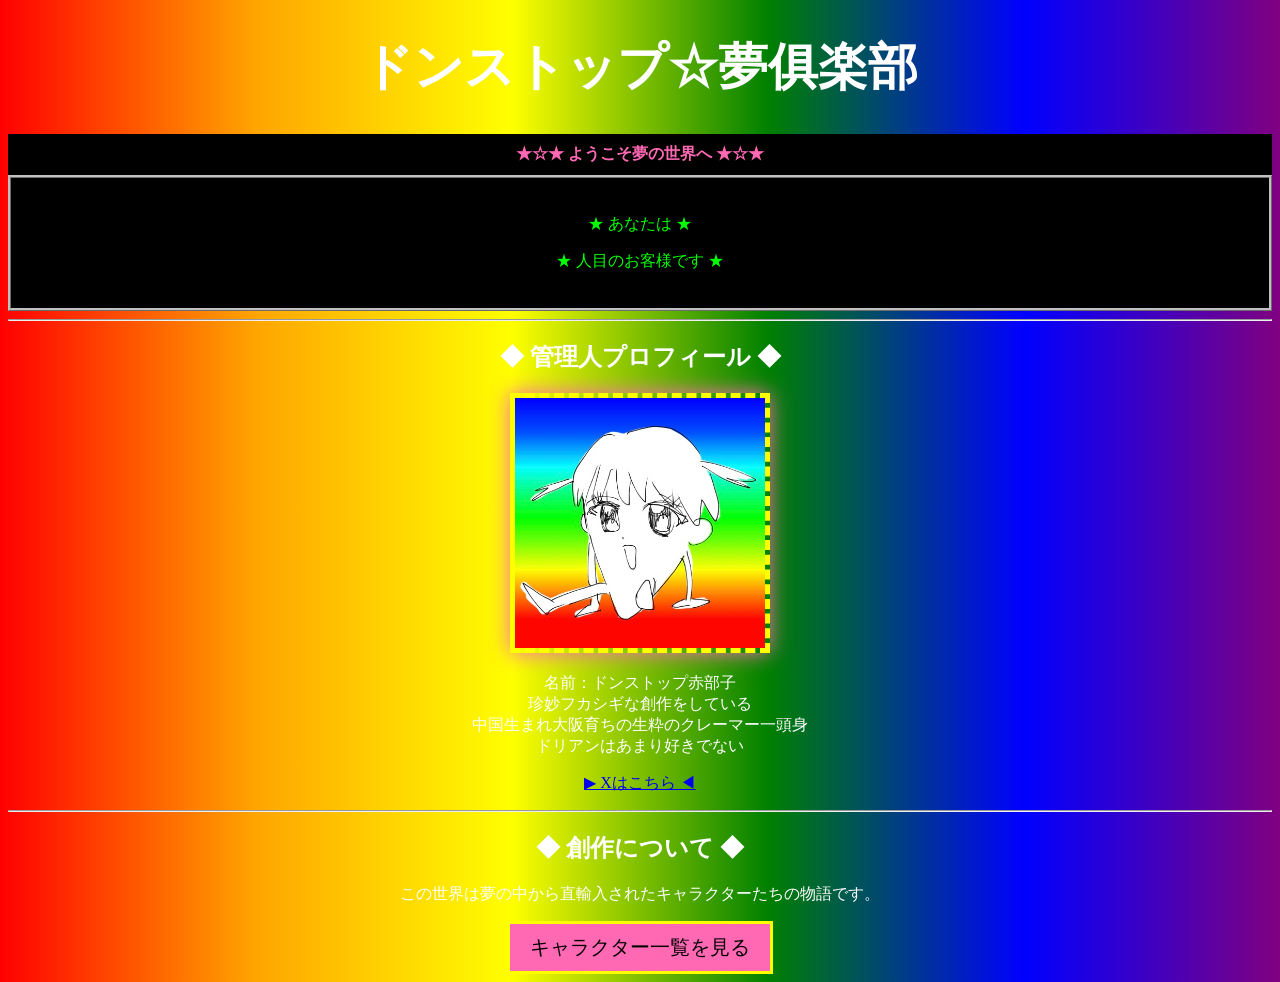
==== index.html @ 297bc2d7 "Add files via upload" ====
<!DOCTYPE html>
<html>
<head>
<meta charset="UTF-8">
<title>ドンストップ☆夢俱楽部</title>
<link rel="stylesheet" href="style.css">
</head>

<body>

<h1 class="rainbow">ドンストップ☆夢俱楽部</h1>

<div class="marquee">
★☆★ ようこそ夢の世界へ ★☆★
</div>

<div style="background:black; color:lime; padding:20px; border:3px ridge silver;">
 <p>★ あなたは ★</p>

  <!-- FC2カウンター ここから -->
<script language="javascript" type="text/javascript" src="//counter1.fc2.com/counter.php?id=40736369&main=1"></script><noscript><img src="//counter1.fc2.com/counter_img.php?id=40736369&main=1" /></noscript>
<!-- FC2カウンター ここまで -->

<p>★ 人目のお客様です ★</p>

 </div>

<hr>

<h2>◆ 管理人プロフィール ◆</h2>

<img src="images/me.jpg" width="250">

<p>
名前：ドンストップ赤部子<br>
珍妙フカシギな創作をしている<br>
中国生まれ大阪育ちの生粋のクレーマー一頭身<br>
ドリアンはあまり好きでない<br>
</p>

<p>
<a href="https://x.com/DoNT_SToP_akaBE" target="_blank">
▶ Xはこちら ◀
</a>
</p>

<hr>

<h2>◆ 創作について ◆</h2>

<p>
この世界は夢の中から直輸入されたキャラクターたちの物語です。
</p>

<button onclick="location.href='characters.html'">
キャラクター一覧を見る
</button>

</body>
</html>
---- style.css ----
body {
  background: linear-gradient(90deg, red, orange, yellow, green, blue, purple);
  text-align: center;
  font-family: "Comic Sans MS", cursive;
  color: white;
}

.rainbow {
  font-size: 50px;
  animation: rainbow 3s infinite;
}

@keyframes rainbow {
  0% { color: red; }
  20% { color: orange; }
  40% { color: yellow; }
  60% { color: green; }
  80% { color: blue; }
  100% { color: purple; }
}

.marquee {
  background: black;
  color: hotpink;
  padding: 10px;
  font-weight: bold;
  animation: scroll 5s linear infinite;
}

@keyframes scroll {
  0% { transform: translateX(100%); }
  100% { transform: translateX(-100%); }
}

button {
  background: hotpink;
  font-size: 20px;
  padding: 10px 20px;
  border: 3px solid yellow;
}img {
  border: 5px dashed yellow;
  box-shadow: 0 0 20px hotpink;
}
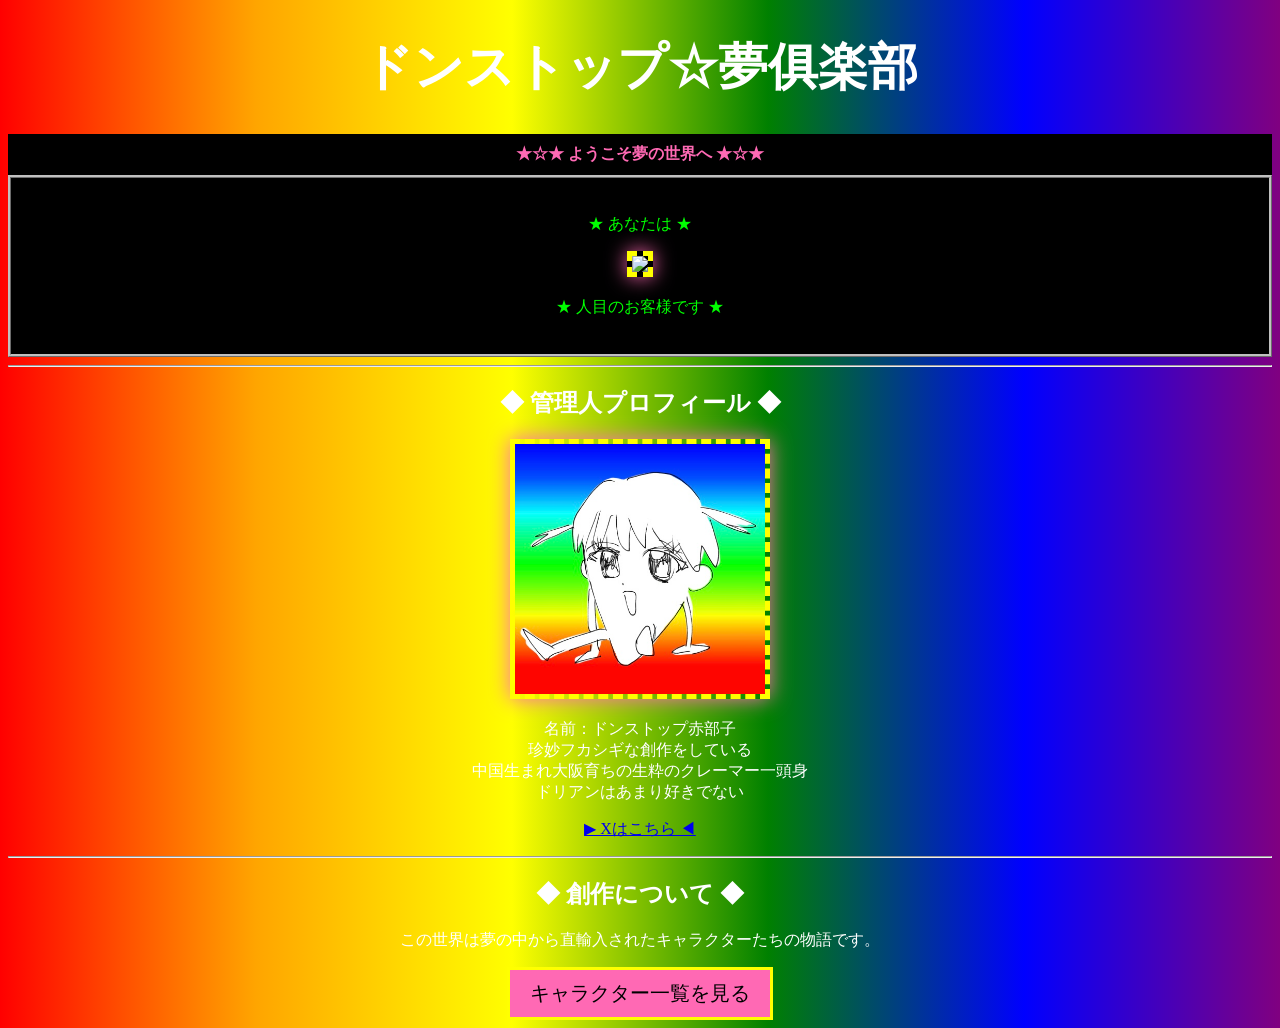
==== commit f9d160d7: "index.html" ====
--- a/index.html
+++ b/index.html
@@ -4,6 +4,12 @@
 <meta charset="UTF-8">
 <title>ドンストップ☆夢俱楽部</title>
 <link rel="stylesheet" href="style.css">
+
+<style>
+  img[src*="counter"] {
+    width: 250px;
+  }
+</style>
 </head>
 
 <body>
@@ -18,7 +24,7 @@
  <p>★ あなたは ★</p>
 
   <!-- FC2カウンター ここから -->
-<script language="javascript" type="text/javascript" src="//counter1.fc2.com/counter.php?id=40736369&main=1"></script><noscript><img src="//counter1.fc2.com/counter_img.php?id=40736369&main=1" /></noscript>
+<img src="https://counter1.fc2.com/counter_img.php?id=40736369&main=1" />
 <!-- FC2カウンター ここまで -->
 
 <p>★ 人目のお客様です ★</p>
@@ -29,7 +35,7 @@
 
 <h2>◆ 管理人プロフィール ◆</h2>
 
-<img src="images/me.jpg" width="250">
+<img src="images/me.jpg" width="250" class="profile-img">
 
 <p>
 名前：ドンストップ赤部子<br>
@@ -57,4 +63,4 @@
 </button>
 
 </body>
-</html>+</html>
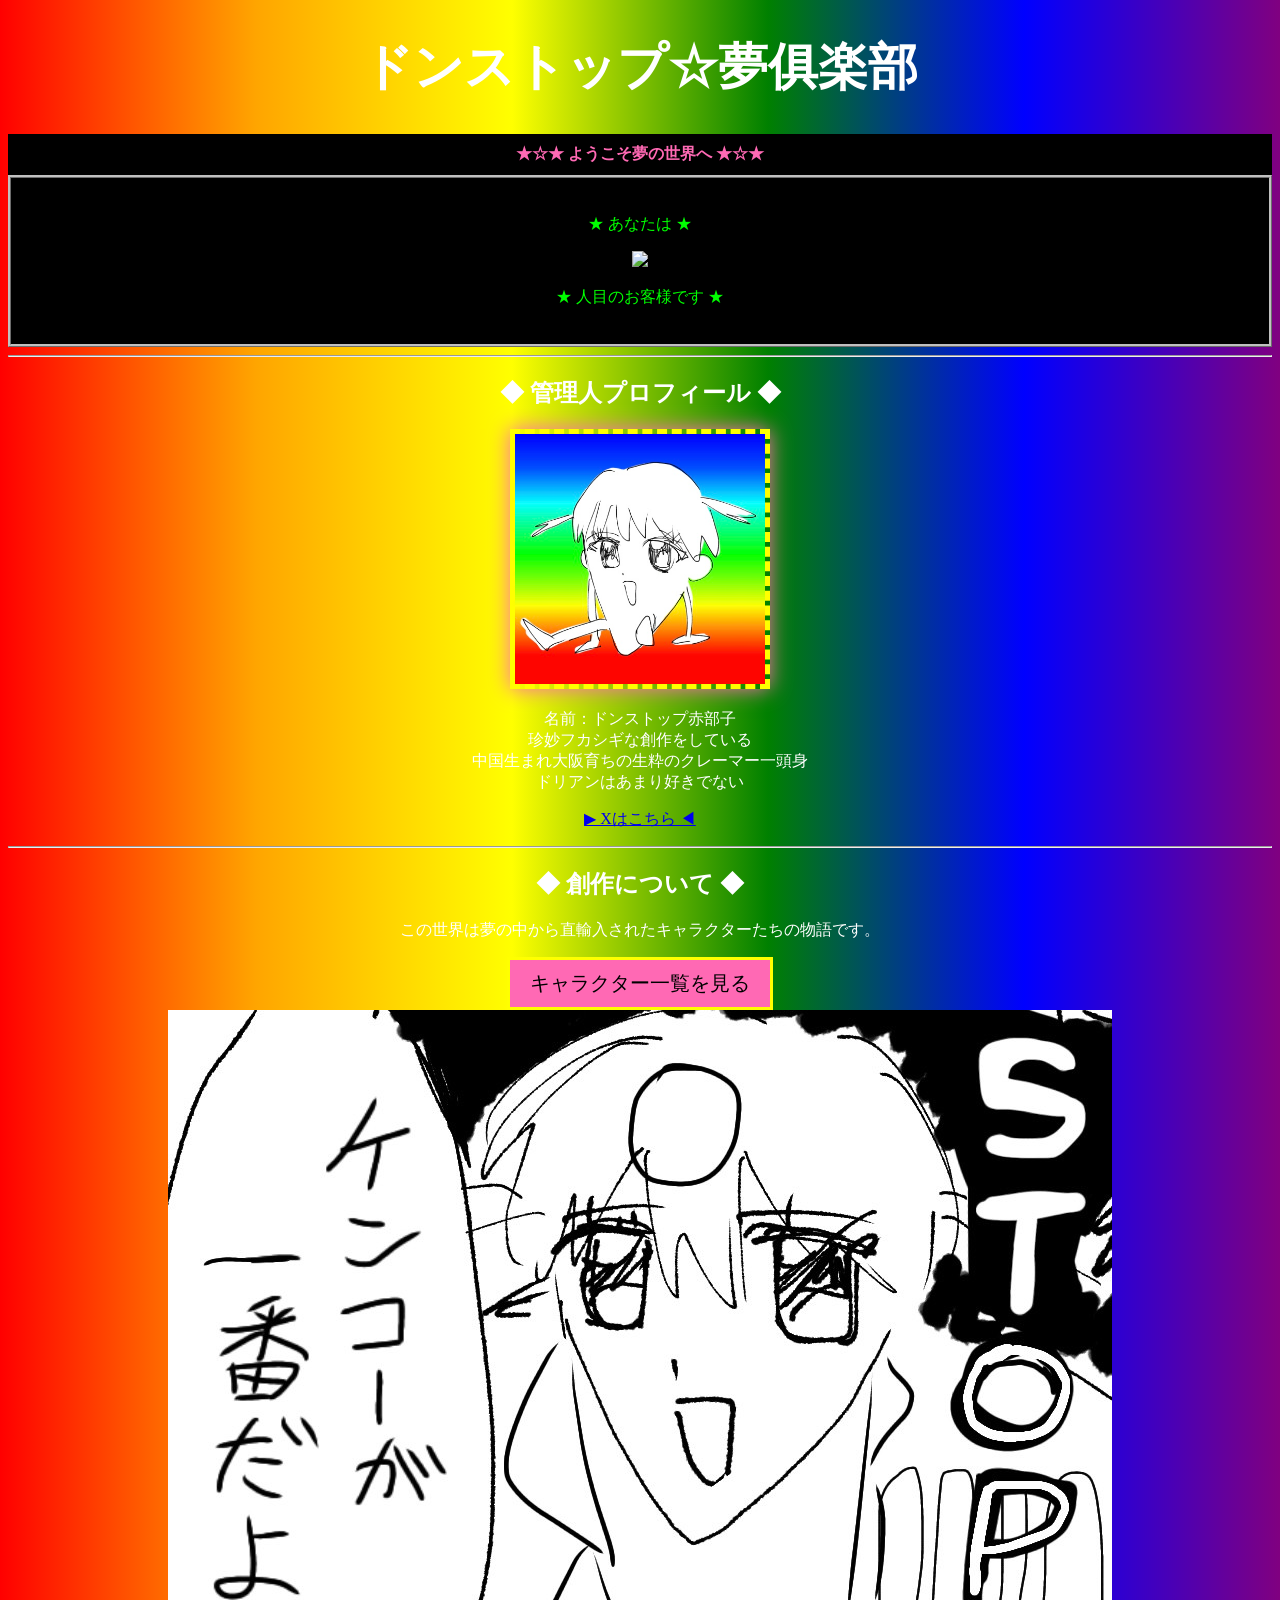
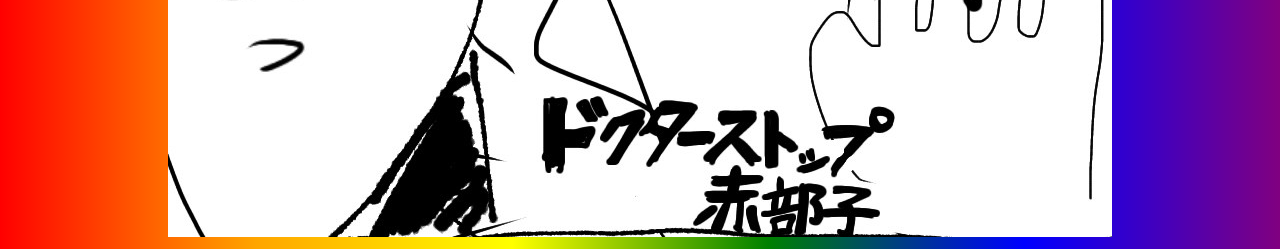
==== commit 0503eb4e: "index.html" ====
--- a/index.html
+++ b/index.html
@@ -23,13 +23,10 @@
 <div style="background:black; color:lime; padding:20px; border:3px ridge silver;">
  <p>★ あなたは ★</p>
 
-  <!-- FC2カウンター ここから -->
 <img src="https://counter1.fc2.com/counter_img.php?id=40736369&main=1" />
-<!-- FC2カウンター ここまで -->
 
 <p>★ 人目のお客様です ★</p>
-
- </div>
+</div>
 
 <hr>
 
@@ -62,5 +59,12 @@
 キャラクター一覧を見る
 </button>
 
+<!-- 🔽 ここに移動させる！ -->
+<section class="diary-link">
+  <a href="diary.html">
+    <img src="images/doctor.jpg" alt="ドクターストップ赤部子">
+  </a>
+</section>
+
 </body>
 </html>
--- a/style.css
+++ b/style.css
@@ -37,7 +37,9 @@
   font-size: 20px;
   padding: 10px 20px;
   border: 3px solid yellow;
-}img {
+}
+
+.profile-img {
   border: 5px dashed yellow;
   box-shadow: 0 0 20px hotpink;
-}+}
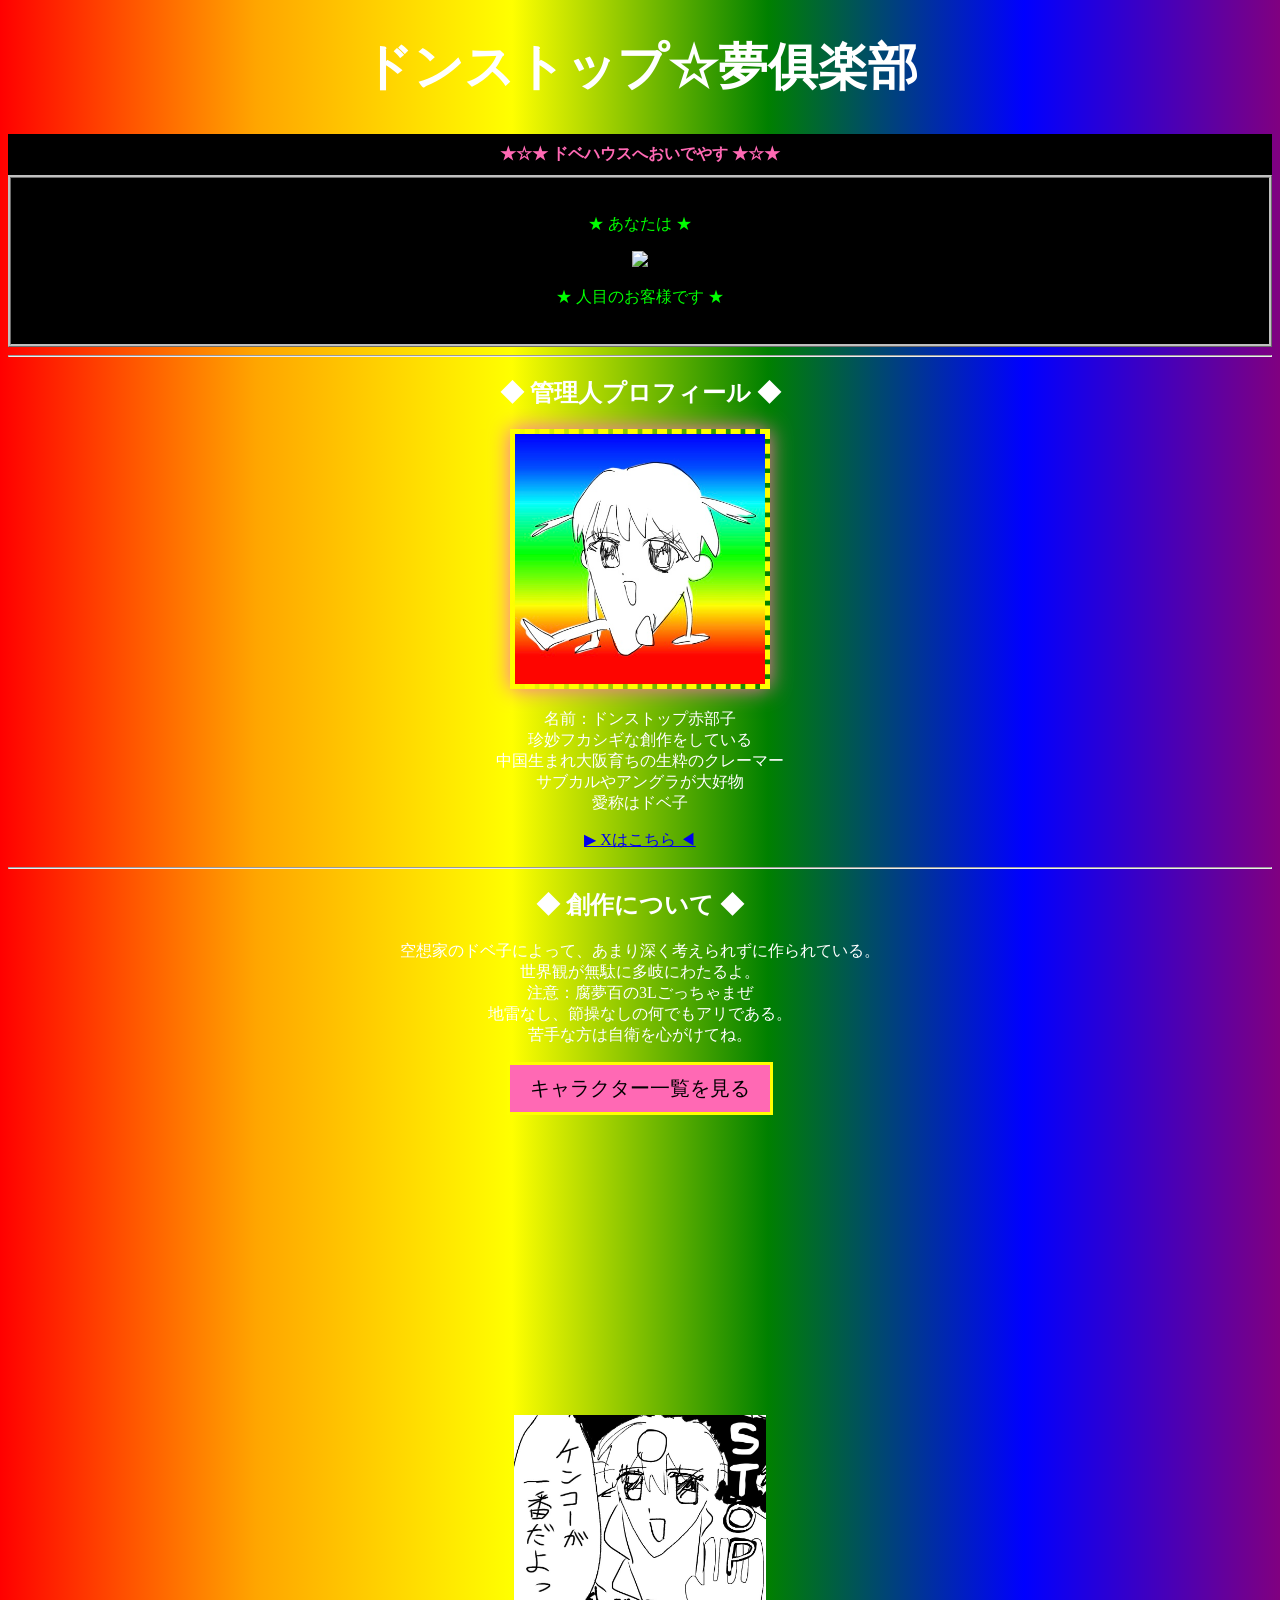
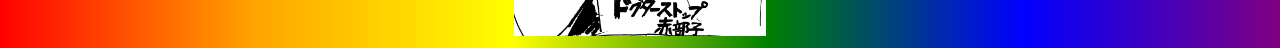
==== commit e8070d91: "index.html" ====
--- a/index.html
+++ b/index.html
@@ -17,7 +17,7 @@
 <h1 class="rainbow">ドンストップ☆夢俱楽部</h1>
 
 <div class="marquee">
-★☆★ ようこそ夢の世界へ ★☆★
+★☆★ ドベハウスへおいでやす ★☆★
 </div>
 
 <div style="background:black; color:lime; padding:20px; border:3px ridge silver;">
@@ -37,8 +37,9 @@
 <p>
 名前：ドンストップ赤部子<br>
 珍妙フカシギな創作をしている<br>
-中国生まれ大阪育ちの生粋のクレーマー一頭身<br>
-ドリアンはあまり好きでない<br>
+中国生まれ大阪育ちの生粋のクレーマー<br>
+サブカルやアングラが大好物<br>
+愛称はドベ子<br>
 </p>
 
 <p>
@@ -52,7 +53,11 @@
 <h2>◆ 創作について ◆</h2>
 
 <p>
-この世界は夢の中から直輸入されたキャラクターたちの物語です。
+空想家のドベ子によって、あまり深く考えられずに作られている。<br>
+世界観が無駄に多岐にわたるよ。<br>
+注意：腐夢百の3Lごっちゃまぜ<br>
+地雷なし、節操なしの何でもアリである。<br>
+苦手な方は自衛を心がけてね。<br>
 </p>
 
 <button onclick="location.href='characters.html'">
@@ -68,3 +73,4 @@
 
 </body>
 </html>
+
--- a/style.css
+++ b/style.css
@@ -43,3 +43,15 @@
   border: 5px dashed yellow;
   box-shadow: 0 0 20px hotpink;
 }
+/* 日記リンクを下の方に配置 */
+.diary-link {
+  margin-top: 300px;  /* 上との間隔をあける */
+  text-align: center;
+}
+
+.diary-link img {
+  width: 20%;
+  max-width: 300px;
+}
+
+
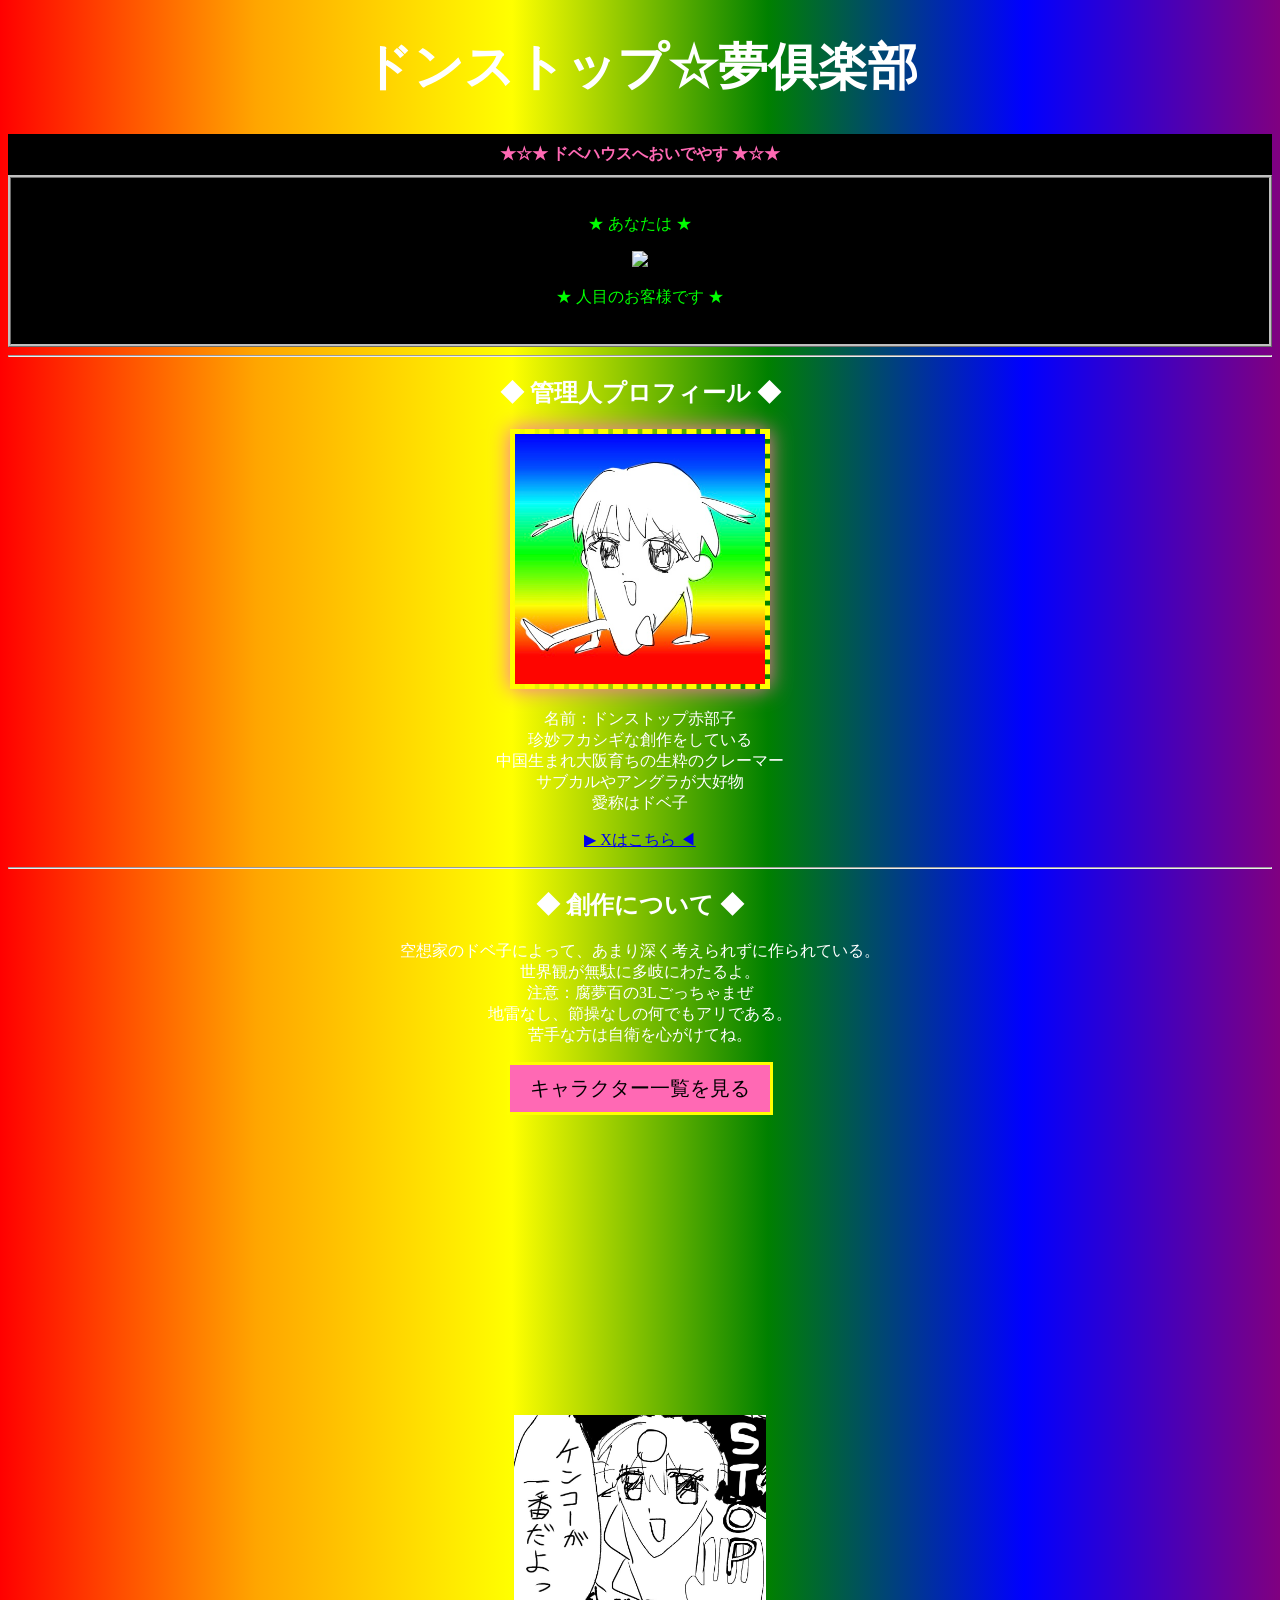
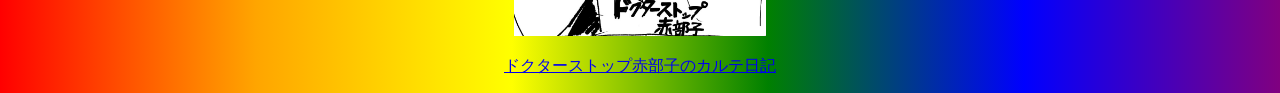
==== commit 1b3bc4ed: "index.html" ====
--- a/index.html
+++ b/index.html
@@ -68,9 +68,11 @@
 <section class="diary-link">
   <a href="diary.html">
     <img src="images/doctor.jpg" alt="ドクターストップ赤部子">
+    <p class="diary-title">ドクターストップ赤部子のカルテ日記</p>
   </a>
 </section>
 
 </body>
 </html>
 
+
